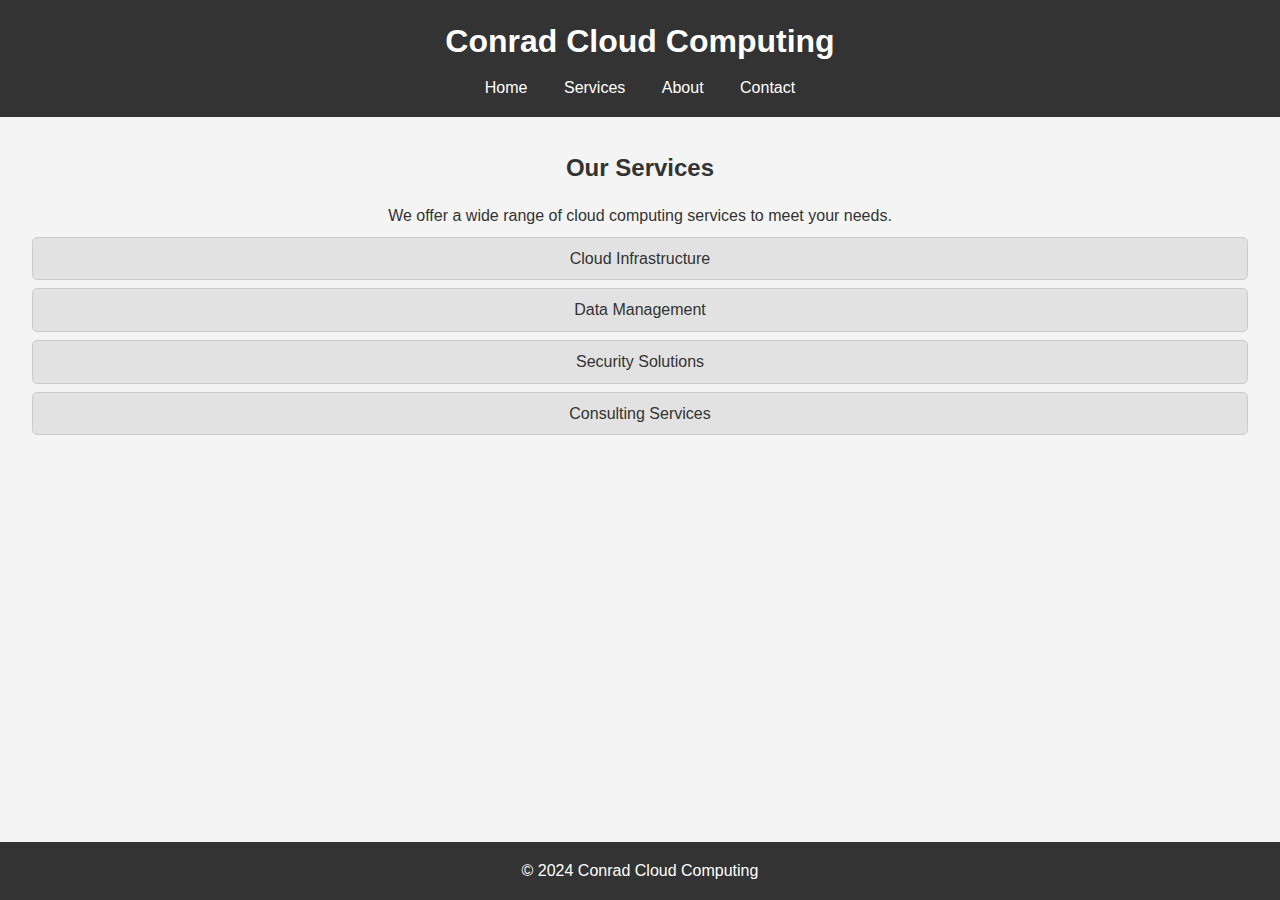
==== services.html @ d37b3388 "Added files from desktop" ====
<!DOCTYPE html>
<html lang="en">
<head>
    <meta charset="UTF-8">
    <meta name="viewport" content="width=device-width, initial-scale=1.0">
    <title>Our Services - Conrad Cloud Computing</title>
    <link rel="stylesheet" href="styles.css">
</head>
<body>
    <header>
        <h1>Conrad Cloud Computing</h1>
        <nav>
            <ul>
                <li><a href="index.html">Home</a></li>
                <li><a href="#">Services</a></li>
                <li><a href="#">About</a></li>
                <li><a href="#">Contact</a></li>
            </ul>
        </nav>
    </header>
    <main>
        <section>
            <h2>Our Services</h2>
            <p>We offer a wide range of cloud computing services to meet your needs.</p>
            <ul>
                <li>Cloud Infrastructure</li>
                <li>Data Management</li>
                <li>Security Solutions</li>
                <li>Consulting Services</li>
            </ul>
        </section>
    </main>
    <footer>
        <p>&copy; 2024 Conrad Cloud Computing</p>
    </footer>
</body>
</html>
---- styles.css ----
* {
    margin: 0;
    padding: 0;
    box-sizing: border-box;
}

body {
    font-family: 'Arial', sans-serif;
    line-height: 1.6;
    background-color: #f4f4f4;
    color: #333;
}

header {
    background: #333;
    color: #fff;
    padding: 1rem 0;
    text-align: center;
}

header h1 {
    margin-bottom: 0.5rem;
}

header nav ul {
    list-style: none;
}

header nav ul li {
    display: inline;
    margin: 0 1rem;
}

header nav ul li a {
    color: #fff;
    text-decoration: none;
}

header nav ul li a:hover {
    text-decoration: underline;
}

main {
    padding: 2rem;
    text-align: center;
}

main h2 {
    margin-bottom: 1rem;
}

main ul {
    list-style: none;
    padding: 0;
}

main ul li {
    background: #e2e2e2;
    margin: 0.5rem 0;
    padding: 0.5rem;
    border: 1px solid #ccc;
    border-radius: 5px;
}

button {
    background-color: #333;
    color: #fff;
    border: none;
    padding: 0.5rem 1rem;
    border-radius: 5px;
    cursor: pointer;
    margin-top: 1rem;
}

button:hover {
    background-color: #555;
}

footer {
    background: #333;
    color: #fff;
    text-align: center;
    padding: 1rem 0;
    position: absolute;
    bottom: 0;
    width: 100%;
}
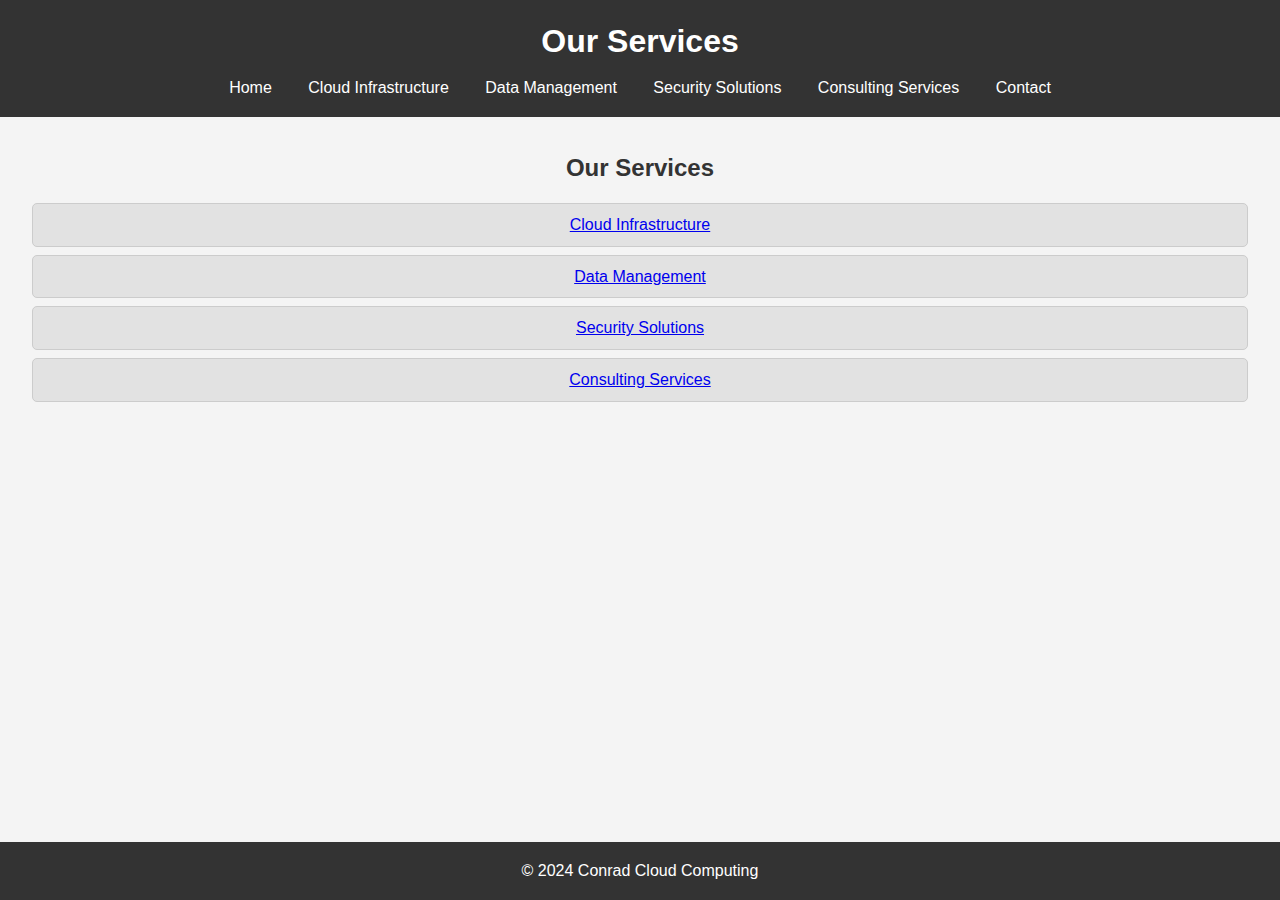
==== commit d5d9d90f: "Add files via upload" ====
--- a/services.html
+++ b/services.html
@@ -3,30 +3,31 @@
 <head>
     <meta charset="UTF-8">
     <meta name="viewport" content="width=device-width, initial-scale=1.0">
-    <title>Our Services - Conrad Cloud Computing</title>
+    <title>Our Services</title>
     <link rel="stylesheet" href="styles.css">
 </head>
 <body>
     <header>
-        <h1>Conrad Cloud Computing</h1>
-        <nav>
+        <h1>Our Services</h1>
+        <nav aria-label="Main navigation">
             <ul>
-                <li><a href="index.html">Home</a></li>
-                <li><a href="#">Services</a></li>
-                <li><a href="#">About</a></li>
-                <li><a href="#">Contact</a></li>
+                <li><a href="index.html" aria-label="Home">Home</a></li>
+                <li><a href="cloud-infrastructure.html" aria-label="Cloud Infrastructure">Cloud Infrastructure</a></li>
+                <li><a href="data-management.html" aria-label="Data Management">Data Management</a></li>
+                <li><a href="security-solutions.html" aria-label="Security Solutions">Security Solutions</a></li>
+                <li><a href="consulting-services.html" aria-label="Consulting Services">Consulting Services</a></li>
+                <li><a href="contact.html" aria-label="Contact">Contact</a></li>
             </ul>
         </nav>
     </header>
     <main>
         <section>
             <h2>Our Services</h2>
-            <p>We offer a wide range of cloud computing services to meet your needs.</p>
             <ul>
-                <li>Cloud Infrastructure</li>
-                <li>Data Management</li>
-                <li>Security Solutions</li>
-                <li>Consulting Services</li>
+                <li><a href="cloud-infrastructure.html">Cloud Infrastructure</a></li>
+                <li><a href="data-management.html">Data Management</a></li>
+                <li><a href="security-solutions.html">Security Solutions</a></li>
+                <li><a href="consulting-services.html">Consulting Services</a></li>
             </ul>
         </section>
     </main>
